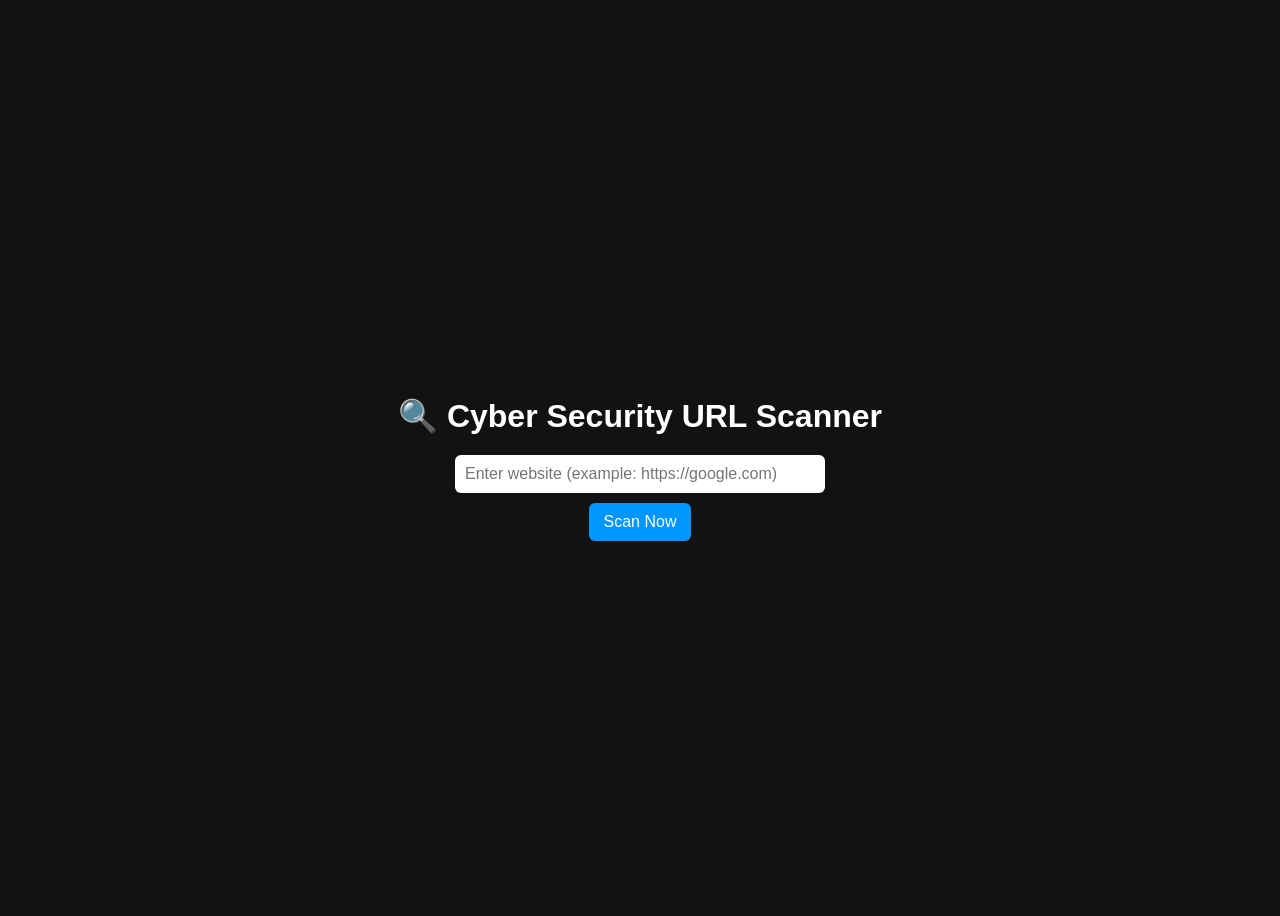
==== src/main/resources/static/index.html @ c4bbd138 "Initial commit for cyber_project" ====
<!DOCTYPE html>
<html lang="en">
<head>
    <meta charset="UTF-8">
    <title>Cyber Security Web Scanner</title>

    <style>
        body {
            font-family: Arial, sans-serif;
            background-color: #121212;
            color: white;
            display: flex;
            justify-content: center;
            align-items: center;
            height: 100vh;
            flex-direction: column;
        }

        h1 {
            margin-bottom: 20px;
        }

        input {
            width: 350px;
            padding: 10px;
            font-size: 16px;
            border: none;
            outline: none;
            border-radius: 6px;
        }

        button {
            margin-top: 10px;
            padding: 10px 15px;
            font-size: 16px;
            background-color: #0096FF;
            color: white;
            border: none;
            cursor: pointer;
            border-radius: 6px;
        }

        button:hover {
            background-color: #0074CC;
        }

        #result {
            margin-top: 30px;
            width: 400px;
            padding: 15px;
            background: #1f1f1f;
            border-radius: 8px;
            font-family: monospace;
            display: none;
        }
    </style>
</head>

<body>

    <h1>🔍 Cyber Security URL Scanner</h1>

    <input type="text" id="urlInput" placeholder="Enter website (example: https://google.com)">
    <button onclick="scan()">Scan Now</button>

    <div id="result"></div>

    <script>
        async function scan() {
            const url = document.getElementById("urlInput").value;
            const resultDiv = document.getElementById("result");

            if (!url) {
                alert("Please enter a URL!");
                return;
            }

            resultDiv.style.display = "block";
            resultDiv.innerHTML = "⏳ Scanning... Please wait...";

            try {
                const response = await fetch(`http://localhost:8080/api/v1/security/analyze?url=${encodeURIComponent(url)}`);
                const data = await response.json();

                resultDiv.innerHTML = `
                    <strong>URL:</strong> ${data.url} <br><br>
                    🔗 URL Pattern Score: ${data.urlPatternScore} <br>
                    🔒 SSL Score: ${data.sslScore} <br>
                    🛡 Header Score: ${data.headerScore} <br><br>
                    <strong>📌 Final Score:</strong> ${data.finalScore} <br>
                    <strong>🚦 Risk Level:</strong> ${data.riskLevel}
                `;
            } catch (error) {
                resultDiv.innerHTML = "❌ Error connecting to backend: " + error;
            }
        }
    </script>
</body>
</html>
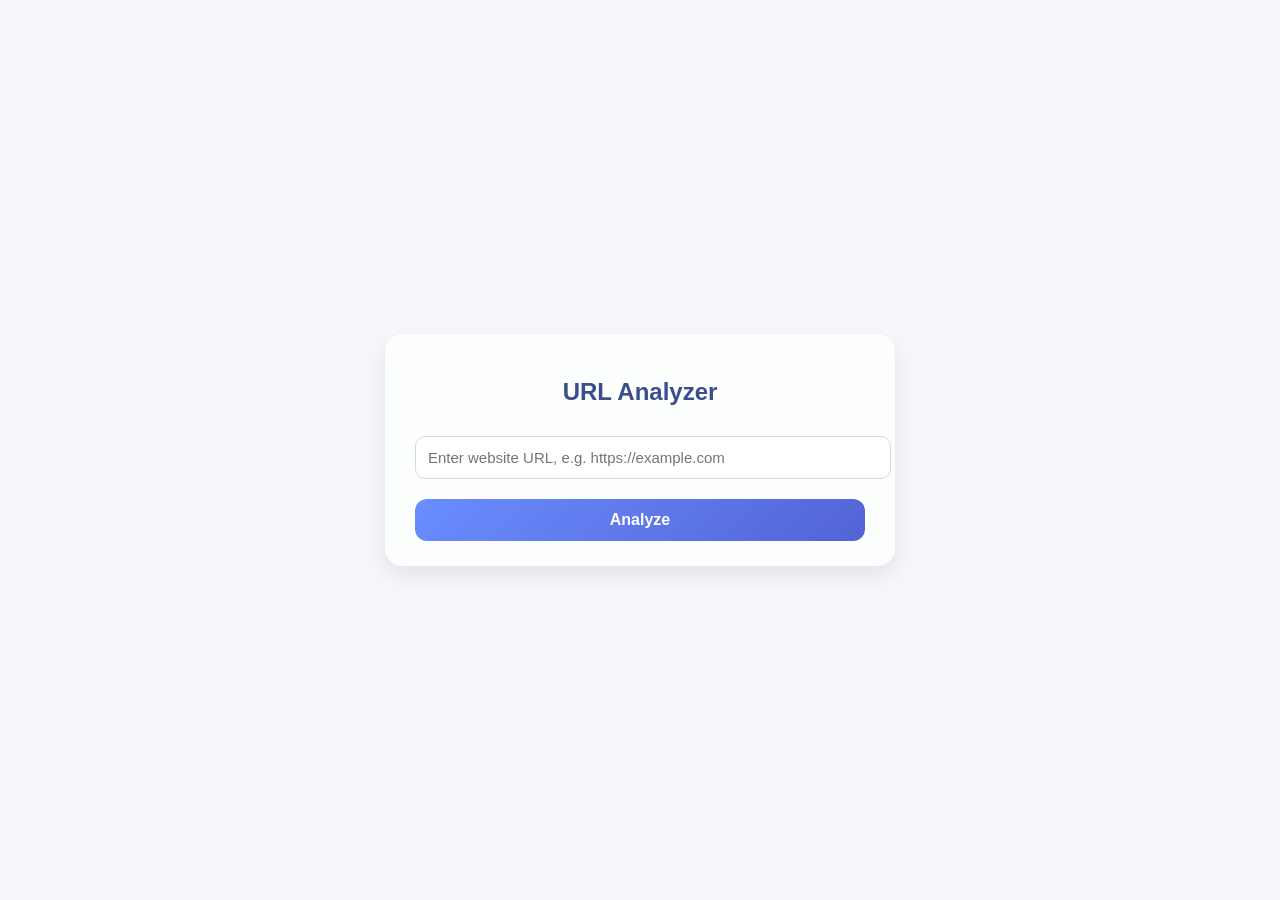
==== commit 13cc0078: "Add all new files and changes made by user" ====
--- a/src/main/resources/static/index.html
+++ b/src/main/resources/static/index.html
@@ -1,99 +1,196 @@
 <!DOCTYPE html>
 <html lang="en">
 <head>
-    <meta charset="UTF-8">
-    <title>Cyber Security Web Scanner</title>
+<meta charset="UTF-8">
+<title>Security Analyzer</title>
+<style>
+    body {
+    margin: 0;
+    padding: 0;
+    font-family: "Poppins", sans-serif;
+    background: #f5f7fa;  /* soft light gray */
+    color: #333;
+    display: flex;
+    justify-content: center;
+    align-items: center;
+    min-height: 100vh;
+}
 
-    <style>
-        body {
-            font-family: Arial, sans-serif;
-            background-color: #121212;
-            color: white;
-            display: flex;
-            justify-content: center;
-            align-items: center;
-            height: 100vh;
-            flex-direction: column;
-        }
+/* ===== Center Page Layout ===== */
+.wrapper {
+    display: flex;
+    justify-content: center;
+    align-items: center;
+    min-height: 100vh;
+    padding: 20px;
+}
 
-        h1 {
-            margin-bottom: 20px;
-        }
+/* ===== Modern Glass Container ===== */
+.container {
+    width: 450px;
+    background: rgba(255, 255, 255, 0.8);
+    padding: 25px 30px;
+    border-radius: 18px;
 
-        input {
-            width: 350px;
-            padding: 10px;
-            font-size: 16px;
-            border: none;
-            outline: none;
-            border-radius: 6px;
-        }
+    /* Soft shadow for modern effect */
+    box-shadow: 0 10px 25px rgba(0, 0, 0, 0.08);
 
-        button {
-            margin-top: 10px;
-            padding: 10px 15px;
-            font-size: 16px;
-            background-color: #0096FF;
-            color: white;
-            border: none;
-            cursor: pointer;
-            border-radius: 6px;
-        }
+    /* Glass blur (for modern UI) */
+    backdrop-filter: blur(10px);
+}
 
-        button:hover {
-            background-color: #0074CC;
-        }
+/* ===== Container Heading ===== */
+.container h2 {
+    text-align: center;
+    margin-bottom: 20px;
+    color: #3a4d8f;
+    font-weight: 600;
+}
 
-        #result {
-            margin-top: 30px;
-            width: 400px;
-            padding: 15px;
-            background: #1f1f1f;
-            border-radius: 8px;
-            font-family: monospace;
-            display: none;
-        }
-    </style>
+/* ===== Input Fields ===== */
+input, select, textarea {
+    width: 100%;
+    padding: 12px;
+    margin-top: 10px;
+    border: 1px solid #d1d9e6;
+    border-radius: 10px;
+    font-size: 15px;
+    background: #fff;
+    transition: all 0.2s ease-in-out;
+}
+
+input:focus, select:focus, textarea:focus {
+    border-color: #6a8dff;
+    box-shadow: 0 0 5px rgba(106, 141, 255, 0.4);
+    outline: none;
+}
+
+/* ===== Submit Button ===== */
+button {
+    width: 100%;
+    padding: 12px;
+    margin-top: 20px;
+    border: none;
+    border-radius: 12px;
+    background: linear-gradient(135deg, #6a8dff, #5264d6);
+    color: white;
+    font-size: 16px;
+    font-weight: 600;
+    cursor: pointer;
+    transition: 0.2s;
+}
+
+button:hover {
+    background: linear-gradient(135deg, #5264d6, #4050b5);
+    transform: translateY(-1px);
+}
+
+/* ===== Optional Info Box ===== */
+.info-box {
+    background: #eef3ff;
+    padding: 12px;
+    border-radius: 10px;
+    margin-bottom: 15px;
+    border-left: 4px solid #6a8dff;
+}
+
+    .label {
+        font-weight: bold;
+        color: #555;
+    }
+
+    .risk-high {
+        color: red;
+        font-weight: bold;
+    }
+
+    .risk-medium {
+        color: orange;
+        font-weight: bold;
+    }
+
+    .risk-low {
+        color: green;
+        font-weight: bold;
+    }
+
+    pre {
+        background: #eee;
+        padding: 10px;
+        border-radius: 8px;
+        white-space: pre-wrap;
+    }
+</style>
 </head>
-
 <body>
 
-    <h1>🔍 Cyber Security URL Scanner</h1>
+<div class="container">
+    <h2> URL Analyzer</h2>
 
-    <input type="text" id="urlInput" placeholder="Enter website (example: https://google.com)">
-    <button onclick="scan()">Scan Now</button>
+    <input type="text" id="urlInput" placeholder="Enter website URL, e.g. https://example.com">
+    <button onclick="analyze()">Analyze</button>
 
-    <div id="result"></div>
+    <div id="output" class="result-box" style="display:none;"></div>
+</div>
 
-    <script>
-        async function scan() {
-            const url = document.getElementById("urlInput").value;
-            const resultDiv = document.getElementById("result");
+<script>
+function analyze() {
+    const url = document.getElementById("urlInput").value.trim();
+    const output = document.getElementById("output");
 
-            if (!url) {
-                alert("Please enter a URL!");
-                return;
-            }
+    if (!url) {
+        alert("Please enter a URL.");
+        return;
+    }
 
-            resultDiv.style.display = "block";
-            resultDiv.innerHTML = "⏳ Scanning... Please wait...";
+    output.style.display = "block";
+    output.innerHTML = "<p>Loading...</p>";
 
-            try {
-                const response = await fetch(`http://localhost:8080/api/v1/security/analyze?url=${encodeURIComponent(url)}`);
-                const data = await response.json();
+    fetch(`http://localhost:8080/api/analyze?url=${encodeURIComponent(url)}`)
+        .then(res => res.json())
+        .then(data => {
+            console.log(data);
 
-                resultDiv.innerHTML = `
-                    <strong>URL:</strong> ${data.url} <br><br>
-                    🔗 URL Pattern Score: ${data.urlPatternScore} <br>
-                    🔒 SSL Score: ${data.sslScore} <br>
-                    🛡 Header Score: ${data.headerScore} <br><br>
-                    <strong>📌 Final Score:</strong> ${data.finalScore} <br>
-                    <strong>🚦 Risk Level:</strong> ${data.riskLevel}
-                `;
-            } catch (error) {
-                resultDiv.innerHTML = "❌ Error connecting to backend: " + error;
-            }
-        }
-    </script>
+            let riskClass = "risk-low";
+            if (data.risk_level === "High Risk") riskClass = "risk-high";
+            else if (data.risk_level === "Moderate") riskClass = "risk-medium";
+
+            output.innerHTML = `
+                <p><span class="label">URL:</span> ${data.url}</p>
+                <p><span class="label">URL Score:</span> ${data.urlPatternScore}</p>
+                <p><span class="label">SSL Score:</span> ${data.sslScore}</p>
+                <p><span class="label">Header Score:</span> ${data.headerScore}</p>
+                <p><span class="label">Total Score:</span> ${data.totalScore}</p>
+                <p><span class="label">Risk Level:</span> <span class="${riskClass}">${data.risk_level}</span></p>
+
+                <hr>
+
+                <h3>SSL Report</h3>
+                <p><span class="label">Host:</span> ${data.sslReport.host}</p>
+                <p><span class="label">Issuer:</span> ${data.sslReport.issuer}</p>
+                <p><span class="label">Issuer DN:</span> ${data.sslReport.issuerDN}</p>
+                <p><span class="label">Valid From:</span> ${data.sslReport.startDate}</p>
+                <p><span class="label">Valid Until:</span> ${data.sslReport.endDate}</p>
+                <p><span class="label">Is Certificate Valid?:</span> ${data.sslReport.valid}</p>
+                <hr>
+
+                <h3>DNS Report</h3>
+                <p><span class="label">A Records:</span> ${JSON.stringify(data.dnsReport.A)}</p>
+                <p><span class="label">NS Records:</span> ${JSON.stringify(data.dnsReport.NS)}</p>
+                <p><span class="label">MX Records:</span> ${JSON.stringify(data.dnsReport.MX)}</p>
+                <p><span class="label">Error:</span> ${data.dnsReport.error ?? "None"}</p>
+
+                <hr>
+
+                <h3>Full JSON Output</h3>
+                <pre>${JSON.stringify(data, null, 2)}</pre>
+            `;
+        })
+        .catch(err => {
+            output.innerHTML = `<p style="color:red;">Error: ${err}</p>`;
+        });
+}
+</script>
+
 </body>
 </html>
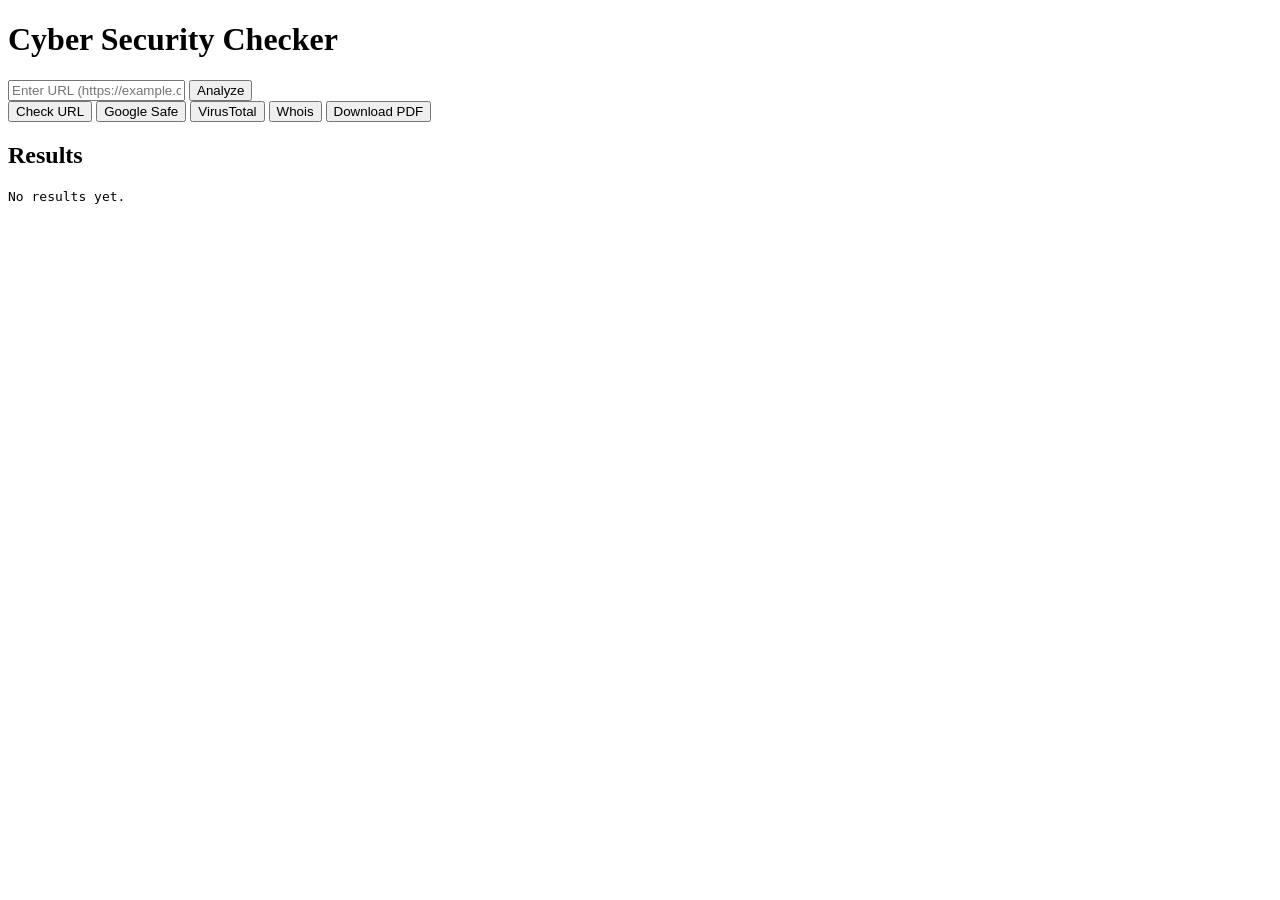
==== commit 81355eec: "Update workspace and sync local changes" ====
--- a/src/main/resources/static/index.html
+++ b/src/main/resources/static/index.html
@@ -1,196 +1,33 @@
-<!DOCTYPE html>
+<!doctype html>
 <html lang="en">
 <head>
-<meta charset="UTF-8">
-<title>Security Analyzer</title>
-<style>
-    body {
-    margin: 0;
-    padding: 0;
-    font-family: "Poppins", sans-serif;
-    background: #f5f7fa;  /* soft light gray */
-    color: #333;
-    display: flex;
-    justify-content: center;
-    align-items: center;
-    min-height: 100vh;
-}
-
-/* ===== Center Page Layout ===== */
-.wrapper {
-    display: flex;
-    justify-content: center;
-    align-items: center;
-    min-height: 100vh;
-    padding: 20px;
-}
-
-/* ===== Modern Glass Container ===== */
-.container {
-    width: 450px;
-    background: rgba(255, 255, 255, 0.8);
-    padding: 25px 30px;
-    border-radius: 18px;
-
-    /* Soft shadow for modern effect */
-    box-shadow: 0 10px 25px rgba(0, 0, 0, 0.08);
-
-    /* Glass blur (for modern UI) */
-    backdrop-filter: blur(10px);
-}
-
-/* ===== Container Heading ===== */
-.container h2 {
-    text-align: center;
-    margin-bottom: 20px;
-    color: #3a4d8f;
-    font-weight: 600;
-}
-
-/* ===== Input Fields ===== */
-input, select, textarea {
-    width: 100%;
-    padding: 12px;
-    margin-top: 10px;
-    border: 1px solid #d1d9e6;
-    border-radius: 10px;
-    font-size: 15px;
-    background: #fff;
-    transition: all 0.2s ease-in-out;
-}
-
-input:focus, select:focus, textarea:focus {
-    border-color: #6a8dff;
-    box-shadow: 0 0 5px rgba(106, 141, 255, 0.4);
-    outline: none;
-}
-
-/* ===== Submit Button ===== */
-button {
-    width: 100%;
-    padding: 12px;
-    margin-top: 20px;
-    border: none;
-    border-radius: 12px;
-    background: linear-gradient(135deg, #6a8dff, #5264d6);
-    color: white;
-    font-size: 16px;
-    font-weight: 600;
-    cursor: pointer;
-    transition: 0.2s;
-}
-
-button:hover {
-    background: linear-gradient(135deg, #5264d6, #4050b5);
-    transform: translateY(-1px);
-}
-
-/* ===== Optional Info Box ===== */
-.info-box {
-    background: #eef3ff;
-    padding: 12px;
-    border-radius: 10px;
-    margin-bottom: 15px;
-    border-left: 4px solid #6a8dff;
-}
-
-    .label {
-        font-weight: bold;
-        color: #555;
-    }
-
-    .risk-high {
-        color: red;
-        font-weight: bold;
-    }
-
-    .risk-medium {
-        color: orange;
-        font-weight: bold;
-    }
-
-    .risk-low {
-        color: green;
-        font-weight: bold;
-    }
-
-    pre {
-        background: #eee;
-        padding: 10px;
-        border-radius: 8px;
-        white-space: pre-wrap;
-    }
-</style>
+  <meta charset="utf-8" />
+  <meta name="viewport" content="width=device-width,initial-scale=1" />
+  <title>Cyber Security Checker</title>
+  <link rel="stylesheet" href="/css/style.css">
+  <script defer src="/js/app.js"></script>
 </head>
 <body>
+  <main class="container">
+    <h1>Cyber Security Checker</h1>
 
-<div class="container">
-    <h2> URL Analyzer</h2>
+    <div class="input-row">
+      <input id="urlInput" type="text" placeholder="Enter URL (https://example.com)" />
+      <button id="analyzeBtn">Analyze</button>
+    </div>
 
-    <input type="text" id="urlInput" placeholder="Enter website URL, e.g. https://example.com">
-    <button onclick="analyze()">Analyze</button>
+    <div class="actions">
+      <button id="checkBtn">Check URL</button>
+      <button id="googleBtn">Google Safe</button>
+      <button id="vtBtn">VirusTotal</button>
+      <button id="whoisBtn">Whois</button>
+      <button id="downloadBtn">Download PDF</button>
+    </div>
 
-    <div id="output" class="result-box" style="display:none;"></div>
-</div>
-
-<script>
-function analyze() {
-    const url = document.getElementById("urlInput").value.trim();
-    const output = document.getElementById("output");
-
-    if (!url) {
-        alert("Please enter a URL.");
-        return;
-    }
-
-    output.style.display = "block";
-    output.innerHTML = "<p>Loading...</p>";
-
-    fetch(`http://localhost:8080/api/analyze?url=${encodeURIComponent(url)}`)
-        .then(res => res.json())
-        .then(data => {
-            console.log(data);
-
-            let riskClass = "risk-low";
-            if (data.risk_level === "High Risk") riskClass = "risk-high";
-            else if (data.risk_level === "Moderate") riskClass = "risk-medium";
-
-            output.innerHTML = `
-                <p><span class="label">URL:</span> ${data.url}</p>
-                <p><span class="label">URL Score:</span> ${data.urlPatternScore}</p>
-                <p><span class="label">SSL Score:</span> ${data.sslScore}</p>
-                <p><span class="label">Header Score:</span> ${data.headerScore}</p>
-                <p><span class="label">Total Score:</span> ${data.totalScore}</p>
-                <p><span class="label">Risk Level:</span> <span class="${riskClass}">${data.risk_level}</span></p>
-
-                <hr>
-
-                <h3>SSL Report</h3>
-                <p><span class="label">Host:</span> ${data.sslReport.host}</p>
-                <p><span class="label">Issuer:</span> ${data.sslReport.issuer}</p>
-                <p><span class="label">Issuer DN:</span> ${data.sslReport.issuerDN}</p>
-                <p><span class="label">Valid From:</span> ${data.sslReport.startDate}</p>
-                <p><span class="label">Valid Until:</span> ${data.sslReport.endDate}</p>
-                <p><span class="label">Is Certificate Valid?:</span> ${data.sslReport.valid}</p>
-                <hr>
-
-                <h3>DNS Report</h3>
-                <p><span class="label">A Records:</span> ${JSON.stringify(data.dnsReport.A)}</p>
-                <p><span class="label">NS Records:</span> ${JSON.stringify(data.dnsReport.NS)}</p>
-                <p><span class="label">MX Records:</span> ${JSON.stringify(data.dnsReport.MX)}</p>
-                <p><span class="label">Error:</span> ${data.dnsReport.error ?? "None"}</p>
-
-                <hr>
-
-                <h3>Full JSON Output</h3>
-                <pre>${JSON.stringify(data, null, 2)}</pre>
-            `;
-        })
-        .catch(err => {
-            output.innerHTML = `<p style="color:red;">Error: ${err}</p>`;
-        });
-}
-</script>
-
+    <section class="results">
+      <h2>Results</h2>
+      <pre id="resultArea">No results yet.</pre>
+    </section>
+  </main>
 </body>
 </html>
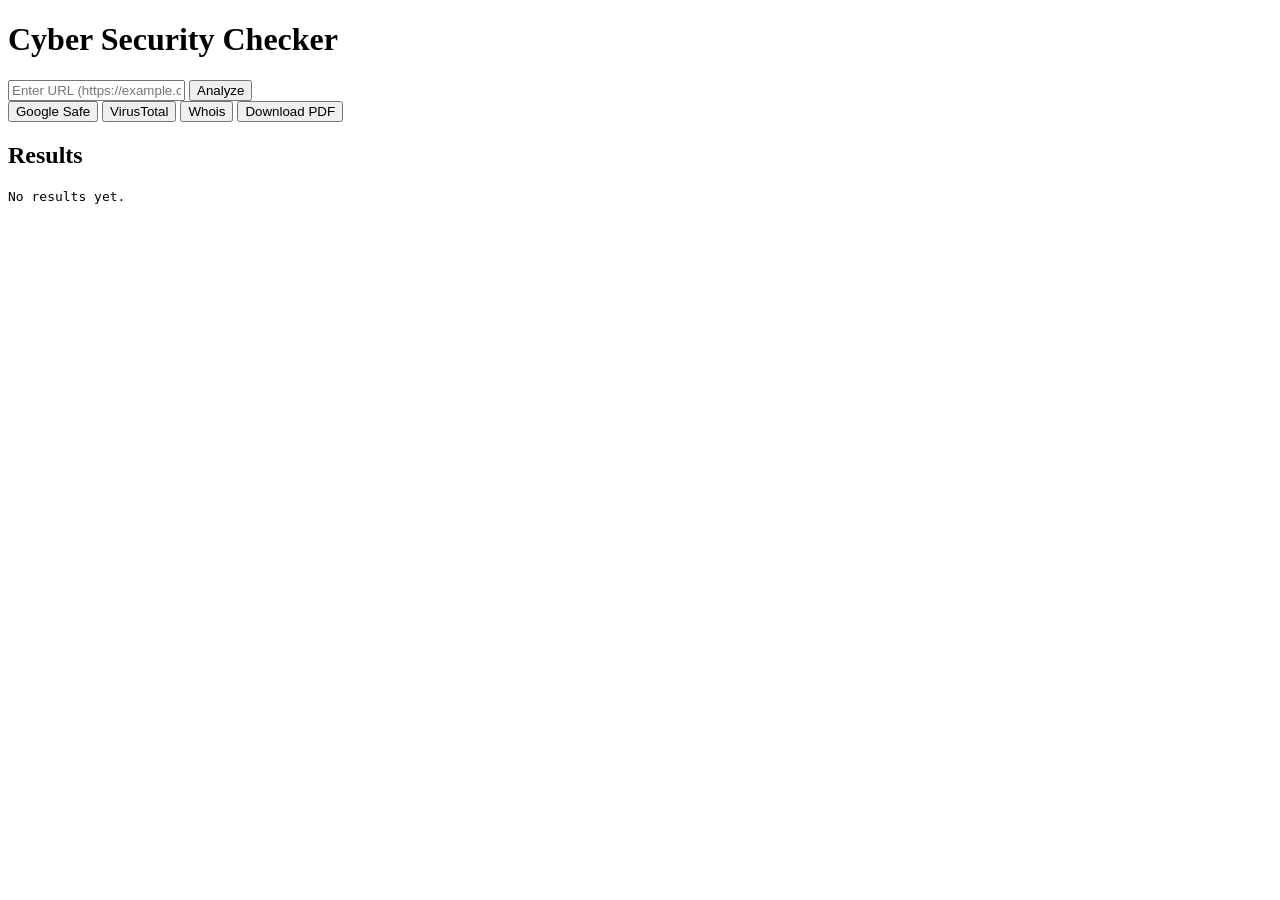
==== commit 6fd6cc1d: "Update modified code: controllers, services, and static resources" ====
--- a/src/main/resources/static/index.html
+++ b/src/main/resources/static/index.html
@@ -17,7 +17,6 @@
     </div>
 
     <div class="actions">
-      <button id="checkBtn">Check URL</button>
       <button id="googleBtn">Google Safe</button>
       <button id="vtBtn">VirusTotal</button>
       <button id="whoisBtn">Whois</button>
@@ -26,6 +25,7 @@
 
     <section class="results">
       <h2>Results</h2>
+      <div id="riskBox" class="risk-box hidden" aria-live="polite"></div>
       <pre id="resultArea">No results yet.</pre>
     </section>
   </main>
